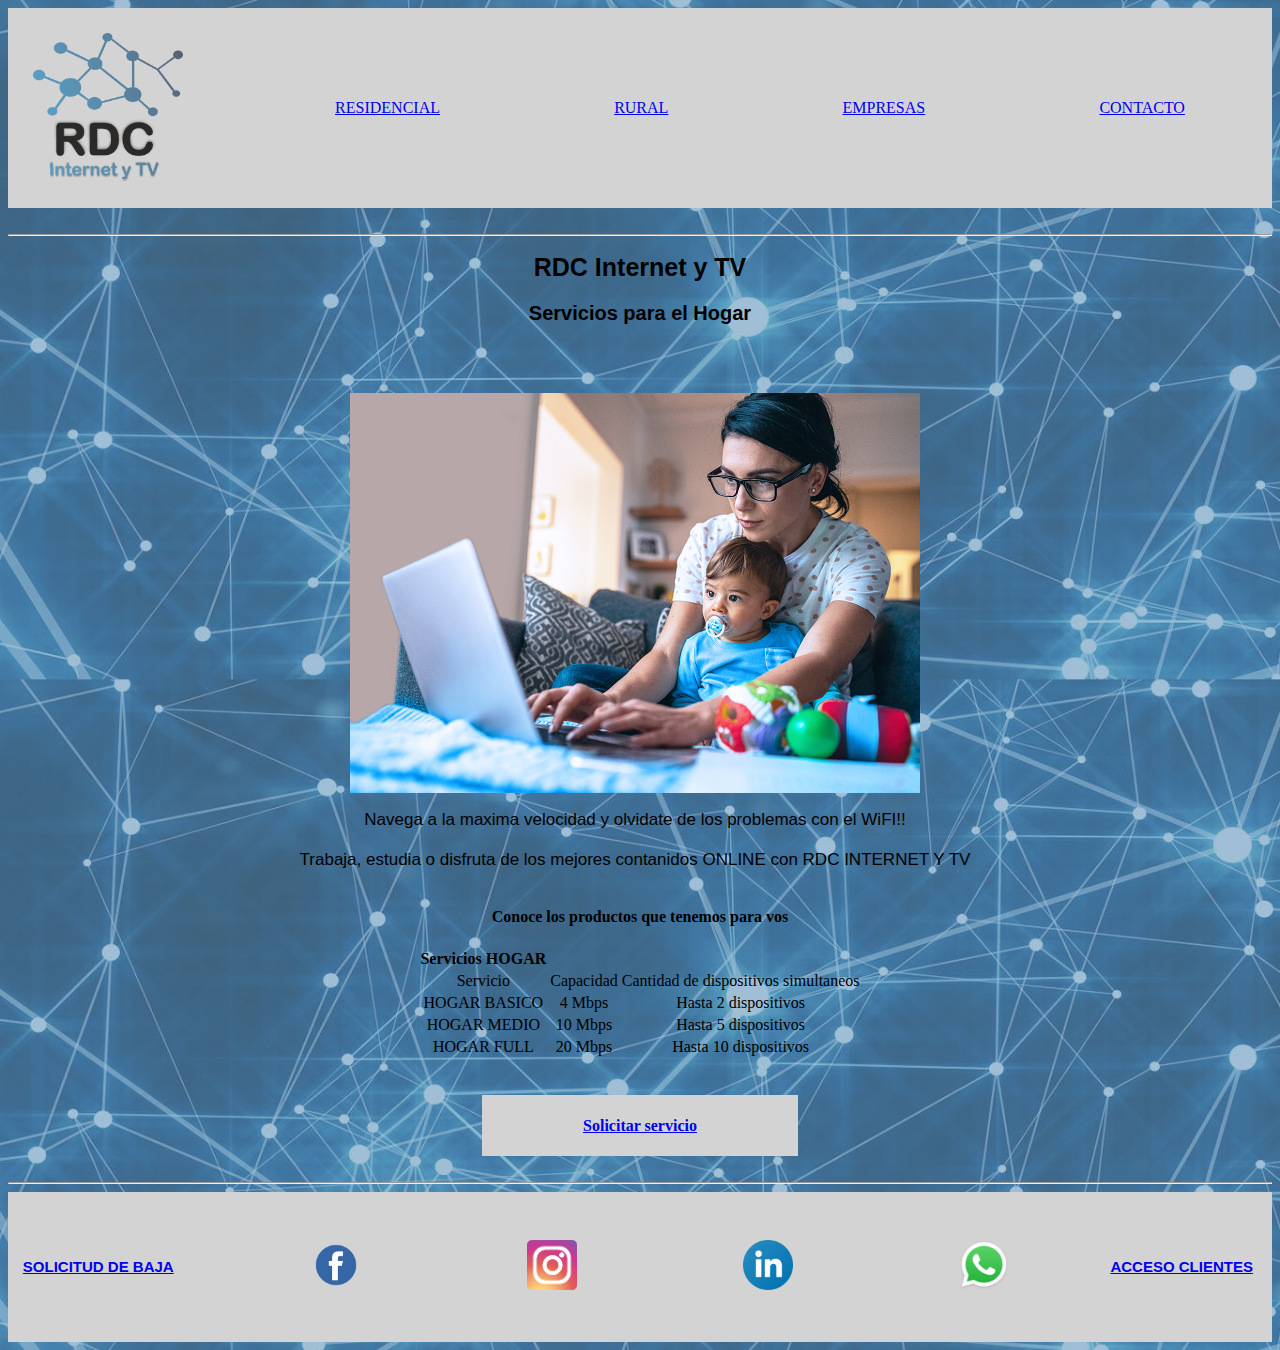
==== residencial.html @ 37279165 "primera version" ====
<!DOCTYPE html>
<html lang="en">
<head>
    <meta charset="UTF-8">
    <meta http-equiv="X-UA-Compatible" content="IE=edge">
    <meta name="viewport" content="width=device-width, initial-scale=1.0">
    <title>Residencial - RDC Internet y TV</title>
    <link rel="stylesheet" href="css/style.css">
</head>
<body>
    <header>
        <div class="encabezado">
            <a href="index.html"><img src="img/logo (2).png" alt="logo de empresa"></a> 
        </div>
            <ul class="navMenu">
                    <li id="Residencial"><a href="residencial.html">Residencial</a></li>
                    <li id="Rural"><a href="rural.html">Rural</a></li>
                    <li id="Empresas"><a href="empresas.html">Empresas</a></li> 
                    <li id="Contacto"><a href="contacto.html">Contacto</a></li> 
                </ul>
    </header>
    <br>
    <hr>
    <h1 id="Titulo">RDC Internet y TV</h1>
    <h3 id="subtitulo">Servicios para el Hogar</h3>
    <br>
    <div class="cuerpoWebE">
    <section class="seccion2">
        <img class="imgSECe" src="img/portada-hogar.png" alt="Portada producto HOGAR">
        <p>
            Navega a la maxima velocidad y olvidate de los problemas con el WiFI!!
            <br>
            <br>
            Trabaja, estudia o disfruta de los mejores contanidos ONLINE con RDC INTERNET Y TV
        </p>
    </section>
        <div class="tabla">
        <h4>Conoce los productos que tenemos para vos</h4>
        <table>
            <th>Servicios HOGAR</th>
            <tr>
                <td>Servicio</td>
                <td>Capacidad</td>
                <td>Cantidad de dispositivos simultaneos</td>
            </tr>
            <tr>
                <td>HOGAR BASICO</td>
                <td>4 Mbps</td>
                <td>Hasta 2 dispositivos</td>
            </tr>
            <tr>
                <td>HOGAR MEDIO</td>
                <td>10 Mbps</td>
                <td>Hasta 5 dispositivos</td>
            </tr>
            <tr>
                <td>HOGAR FULL</td>
                <td>20 Mbps</td>
                <td>Hasta 10 dispositivos</td>
            </tr>
        </table>
        <br>
        <br>
        <div id="solicitar">
            <h4><a href="contacto.html">Solicitar servicio</a></h4>
            </div>
        </div>
    </section>
    </div>
    <br>
    <hr>
    <footer>
        <h5><a href="contacto.html">Solicitud de baja</a></h5>
        <ul class="RedesSociales">
            <li id="fb"><a href="https://www.facebook.com.ar/rdc.internet"><img src="img/fb-icon.png" alt="logo de facebook"></a></li>
            <li id="instagram"><a href="https://www.instagram.com/rdc.internet/"><img src="img/instagram-icon.png" alt="logo de instagram"></a></li>
            <li id="linkedin"><a href="https://www.linkedin.com/company/rdc-internet/"><img src="img/in-cion.png"  alt="logo de linkedin"></a></li>
            <li id="wpp"><a href="https://api.whatsapp.com/send?phone=+5493582448431&text=Buenos%20d%C3%ADas,%20estoy%20interesado%20en%20sus%20servicios"><img src="img/whatsapp-logo-png.png" alt=""></a></li>
        </ul>
        <h5><a id="cte" href="https://www.rdc-srl.com.ar/cliente/login">Acceso Clientes</a></h5>
    
    </footer>
      
</body>
</html>
---- css/style.css ----
body{
    background-image: url("../img/destacados.jpg");
    background-size: 100%;
}

    header{
        display: grid;
        grid-template-columns: 200px 1fr;
        grid-template-rows: 200px;
        background-color: lightgray;
    }

.encabezado img{
    width: 150px;
    height: 150px;
    margin: 25px;
}

.navMenu{
    display: flex;
    justify-content: space-around;
    align-items: center;
    text-decoration: none;
    text-transform: uppercase;
    list-style: none;
    text-decoration: none;
}

.cuerpoWeb{
    display: grid;
    width: 100%;
    grid-template-columns: 1fr 1fr 1fr;
    grid-template-rows: auto auto;
    
}

.cuerpoWebE{
    display: grid;
    width: 100%;
    grid-template-columns: 1fr;
    grid-template-rows: auto;
    
}

#Titulo{
    display: flex;
    justify-content: center;
    font-family: Arial, Helvetica, sans-serif;
    font-size: 25px;
}

#subtitulo{
    display: flex;
    justify-content: center;
    font-family: Arial, Helvetica, sans-serif;
    font-size: 20px;
    margin-bottom: 50px;
}

.Formulario{
    display: flex;
    flex-direction: column;
    background-color: lightgray;
    padding: 50px;
}

.seccion1{
    display: flex;
    flex-direction: column;
    align-items: center;
    margin-right: 10px;
}

.seccion1 p{
    font-family: Arial, Helvetica, sans-serif;
    font-size: 17px;
    text-align: center;
}

.seccion2{
    display: flex;
    flex-direction: column;
    align-items: center;
    margin-right: 10px;
}

.seccion2 p{
    font-family: Arial, Helvetica, sans-serif;
    font-size: 17px;
    text-align: center;
}

.seccion1 img{
    width: 50%;
    height: 50%;
    margin: 10px;
}

#solicitar{
    width: 25%;
    background-color: lightgray;
}

.tabla{
    display: flex;
    flex-direction: column;
    align-items: center;
    width: 100%;
    text-align: center;
}


footer{
    display: grid;
    grid-template-columns: 1fr 5fr 1fr;
    grid-template-rows: 150px;
    background-color: lightgray;
    width: 100%;
}

footer h5{
    display: flex;
    flex-direction: row;
    justify-content: center;
    text-decoration: none;
    text-transform: uppercase;
    font-size: 15px;
    align-items: center;
    font-family: Arial, Helvetica, sans-serif;
}

.RedesSociales{
    display: flex;
    flex-direction: row;
    justify-content: space-around;
    align-items: center;
    list-style: none;

}

.RedesSociales img{
    width: 50px;
    height: 50px;
}

@media screen and (max-width: 767px){
    header{
        display: grid;
        grid-template-columns: 1fr;
        grid-template-rows: auto;
        width: 100%;
    }

    .encabezado{
        display: flex;
        flex-direction: column;
        align-items: center;
    }

    .encabezado img{
        width: 100px;
        height: 100px;
        margin: 20px;
    }

    .navMenu{
        display: flex;
        justify-content: space-around;
        align-items: center;
        text-decoration: none;
        text-transform: uppercase;
        list-style: none;
        text-decoration: none;
        font-size: 10px;
    }

    #Titulo{
        font-size: 20px;
        text-align: center;
    }

    #subtitulo{
        font-size: 15px;
        text-align: center;
    }

    .cuerpoWeb{
        display: grid;
        width: 100%;
        grid-template-columns: 1fr;
        grid-template-rows: auto;
                
    }

    .Formulario{
        padding: 25px
    }

    footer{
        display: grid;
        grid-template-columns: 1fr;
        grid-template-rows: auto;
        background-color: lightgray;
        width: 100%;
    }

    footer h5{
        font-size: 7px;
    }

    .imgSECe{
        width: 50%;
        height: 50%;
    }

    .seccion2 p{
        font-size: 13px;
    }
}
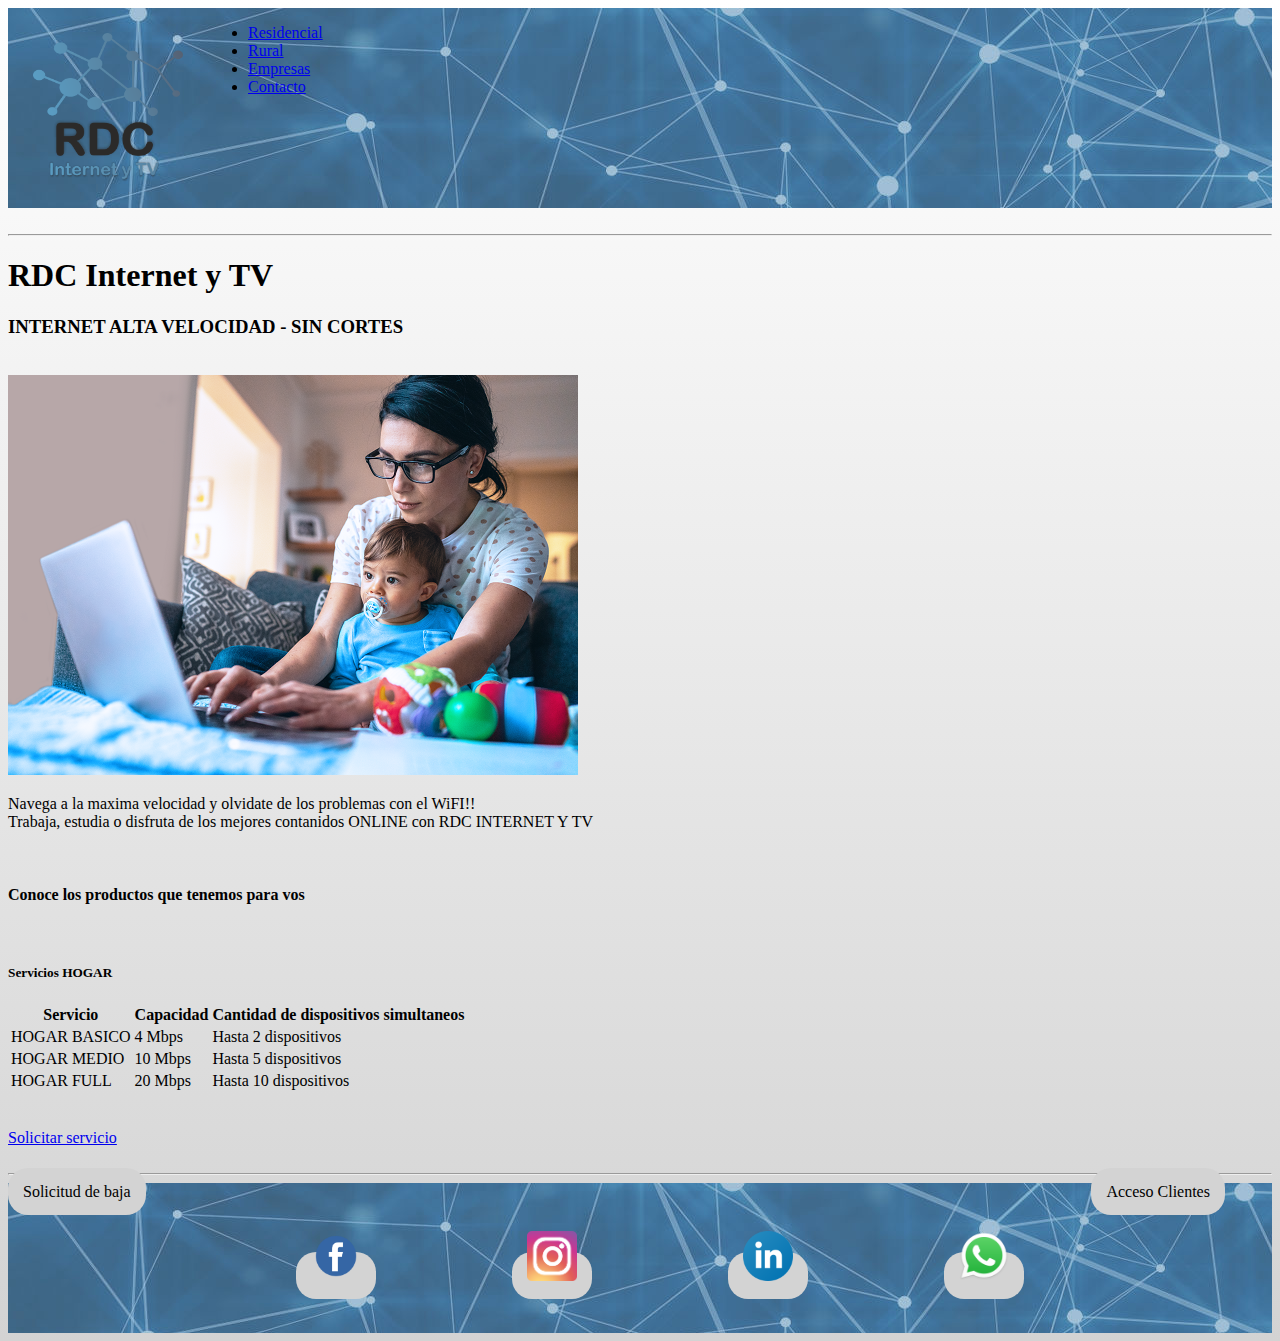
==== commit a107653e: "Desafio terminado" ====
--- a/residencial.html
+++ b/residencial.html
@@ -5,43 +5,54 @@
     <meta http-equiv="X-UA-Compatible" content="IE=edge">
     <meta name="viewport" content="width=device-width, initial-scale=1.0">
     <title>Residencial - RDC Internet y TV</title>
+    <link rel="preconnect" href="https://fonts.googleapis.com">
+<link rel="preconnect" href="https://fonts.gstatic.com" crossorigin>
+<link href="https://fonts.googleapis.com/css2?family=Roboto:wght@500&display=swap" rel="stylesheet">
     <link rel="stylesheet" href="css/style.css">
+        <!-- CSS only -->
+<link href="https://cdn.jsdelivr.net/npm/bootstrap@5.2.0-beta1/dist/css/bootstrap.min.css" rel="stylesheet" integrity="sha384-0evHe/X+R7YkIZDRvuzKMRqM+OrBnVFBL6DOitfPri4tjfHxaWutUpFmBp4vmVor" crossorigin="anonymous">
 </head>
 <body>
     <header>
         <div class="encabezado">
             <a href="index.html"><img src="img/logo (2).png" alt="logo de empresa"></a> 
         </div>
-            <ul class="navMenu">
-                    <li id="Residencial"><a href="residencial.html">Residencial</a></li>
-                    <li id="Rural"><a href="rural.html">Rural</a></li>
-                    <li id="Empresas"><a href="empresas.html">Empresas</a></li> 
-                    <li id="Contacto"><a href="contacto.html">Contacto</a></li> 
+        <div class="d-flex align-items-center justify-content-around" >
+               <ul class="nav nav-pills">
+                    <li class="nav-item p-5"><a class="nav-link active" aria-current="page" href="residencial.html">Residencial</a></li>
+                    <li class="nav-item p-5"><a class="nav-link active" aria-current="page" href="rural.html p-5">Rural</a></li>
+                    <li class="nav-item p-5"><a class="nav-link active" aria-current="page" href="empresas.html p-5">Empresas</a></li> 
+                    <li class="nav-item p-5"><a class="nav-link active" aria-current="page" href="contacto.html">Contacto</a></li> 
                 </ul>
-    </header>
+        </div>                
+</header>
     <br>
     <hr>
-    <h1 id="Titulo">RDC Internet y TV</h1>
-    <h3 id="subtitulo">Servicios para el Hogar</h3>
+    <div class="text-center fw-bold"><h1>RDC Internet y TV</h1></div>
+    <div class="text-center fw-bold"><h3 >INTERNET ALTA VELOCIDAD - SIN CORTES</h3></div>
     <br>
     <div class="cuerpoWebE">
-    <section class="seccion2">
-        <img class="imgSECe" src="img/portada-hogar.png" alt="Portada producto HOGAR">
+        <div class=" d-flex card-body justify-content-center">
+    <section class="card w-50 text-center">
+        <img  src="img/portada-hogar.png" alt="Portada producto HOGAR">
+        <br>
         <p>
             Navega a la maxima velocidad y olvidate de los problemas con el WiFI!!
             <br>
-            <br>
             Trabaja, estudia o disfruta de los mejores contanidos ONLINE con RDC INTERNET Y TV
         </p>
+    </div>
     </section>
-        <div class="tabla">
+    <br>
+        <div class="text-center">
         <h4>Conoce los productos que tenemos para vos</h4>
-        <table>
-            <th>Servicios HOGAR</th>
+        <br>
+        <h5>Servicios HOGAR</h5>
+        <table class="table table-striped table-hover">
             <tr>
-                <td>Servicio</td>
-                <td>Capacidad</td>
-                <td>Cantidad de dispositivos simultaneos</td>
+                <th scope="col">Servicio</th>
+                <th scope="col">Capacidad</th>
+                <th scope="col">Cantidad de dispositivos simultaneos</th>
             </tr>
             <tr>
                 <td>HOGAR BASICO</td>
@@ -61,25 +72,27 @@
         </table>
         <br>
         <br>
-        <div id="solicitar">
-            <h4><a href="contacto.html">Solicitar servicio</a></h4>
+        <div >
+            <div class="btn btn-outline-primary"><a class="BTNHover" role="button" href="contacto.html">Solicitar servicio</a></div>
             </div>
         </div>
     </section>
     </div>
     <br>
     <hr>
-    <footer>
-        <h5><a href="contacto.html">Solicitud de baja</a></h5>
-        <ul class="RedesSociales">
-            <li id="fb"><a href="https://www.facebook.com.ar/rdc.internet"><img src="img/fb-icon.png" alt="logo de facebook"></a></li>
-            <li id="instagram"><a href="https://www.instagram.com/rdc.internet/"><img src="img/instagram-icon.png" alt="logo de instagram"></a></li>
-            <li id="linkedin"><a href="https://www.linkedin.com/company/rdc-internet/"><img src="img/in-cion.png"  alt="logo de linkedin"></a></li>
-            <li id="wpp"><a href="https://api.whatsapp.com/send?phone=+5493582448431&text=Buenos%20d%C3%ADas,%20estoy%20interesado%20en%20sus%20servicios"><img src="img/whatsapp-logo-png.png" alt=""></a></li>
-        </ul>
-        <h5><a id="cte" href="https://www.rdc-srl.com.ar/cliente/login">Acceso Clientes</a></h5>
-    
-    </footer>
+    <!-- JavaScript Bundle with Popper -->
+<script src="https://cdn.jsdelivr.net/npm/bootstrap@5.2.0-beta1/dist/js/bootstrap.bundle.min.js" integrity="sha384-pprn3073KE6tl6bjs2QrFaJGz5/SUsLqktiwsUTF55Jfv3qYSDhgCecCxMW52nD2" crossorigin="anonymous"></script>
+<footer>
+    <div class="d-flex align-items-center"><a class="btn btn-primary" href="contacto.html">Solicitud de baja</a></div>
+    <ul class="RedesSociales">
+        <li id="fb"><a href="https://www.facebook.com.ar/rdc.internet"><img src="img/fb-icon.png" alt="logo de facebook"></a></li>
+        <li id="instagram"><a href="https://www.instagram.com/rdc.internet/"><img src="img/instagram-icon.png" alt="logo de instagram"></a></li>
+        <li id="linkedin"><a href="https://www.linkedin.com/company/rdc-internet/"><img src="img/in-cion.png"  alt="logo de linkedin"></a></li>
+        <li id="wpp"><a href="https://api.whatsapp.com/send?phone=+5493582448431&text=Buenos%20d%C3%ADas,%20estoy%20interesado%20en%20sus%20servicios"><img src="img/whatsapp-logo-png.png" alt=""></a></li>
+    </ul>
+    <div class="d-flex align-items-center"><a class="btn btn-primary " href="https://www.rdc-srl.com.ar/cliente/login">Acceso Clientes</a></div>
+
+</footer>
       
 </body>
 </html>--- a/css/style.css
+++ b/css/style.css
@@ -1,5 +1,5 @@
 body{
-    background-image: url("../img/destacados.jpg");
+    background-image: linear-gradient(white, lightgrey);
     background-size: 100%;
 }
 
@@ -7,7 +7,8 @@
         display: grid;
         grid-template-columns: 200px 1fr;
         grid-template-rows: 200px;
-        background-color: lightgray;
+        background-image: url("../img/destacados.jpg");
+       /*  background-image: linear-gradient(white, lightgrey); */
     }
 
 .encabezado img{
@@ -20,10 +21,18 @@
     display: flex;
     justify-content: space-around;
     align-items: center;
-    text-decoration: none;
     text-transform: uppercase;
     list-style: none;
     text-decoration: none;
+    font-family: 'Roboto', sans-serif;;
+}
+
+.navMenu a{
+    text-decoration: none;
+    background-color: lightgray;
+    border-radius: 20px;
+    padding: 15px;
+    color: black;
 }
 
 .cuerpoWeb{
@@ -114,11 +123,13 @@
     display: grid;
     grid-template-columns: 1fr 5fr 1fr;
     grid-template-rows: 150px;
-    background-color: lightgray;
-    width: 100%;
-}
-
-footer h5{
+    background-image: url("../img/destacados.jpg");
+    /*  background-image: linear-gradient(white, lightgrey); */
+    width: 100%;
+    color: black;
+}
+
+/* footer h5{
     display: flex;
     flex-direction: row;
     justify-content: center;
@@ -126,8 +137,8 @@
     text-transform: uppercase;
     font-size: 15px;
     align-items: center;
-    font-family: Arial, Helvetica, sans-serif;
-}
+    font-family:  'Roboto', sans-serif;
+} */
 
 .RedesSociales{
     display: flex;
@@ -135,13 +146,45 @@
     justify-content: space-around;
     align-items: center;
     list-style: none;
-
 }
 
 .RedesSociales img{
     width: 50px;
     height: 50px;
 }
+
+.RedesSociales img:hover{
+    transition-duration: 2s;
+    transform: rotateY(360deg);
+}
+
+footer a{
+    text-decoration: none;
+    background-color: lightgray;
+    padding: 15px;
+    border-radius: 20px;
+    color: black;
+}
+
+.navMenu a:hover{
+    color: blue;
+}
+
+footer a:hover{
+    color: blue;
+}
+
+.BTNHover:hover{
+    color: lightgray;
+    text-decoration: none;
+    
+}
+
+.encabezado img:hover{
+    transition-duration: 2s;
+    transform: rotateY(360deg);
+}
+
 
 @media screen and (max-width: 767px){
     header{
@@ -167,10 +210,8 @@
         display: flex;
         justify-content: space-around;
         align-items: center;
-        text-decoration: none;
         text-transform: uppercase;
         list-style: none;
-        text-decoration: none;
         font-size: 10px;
     }
 
